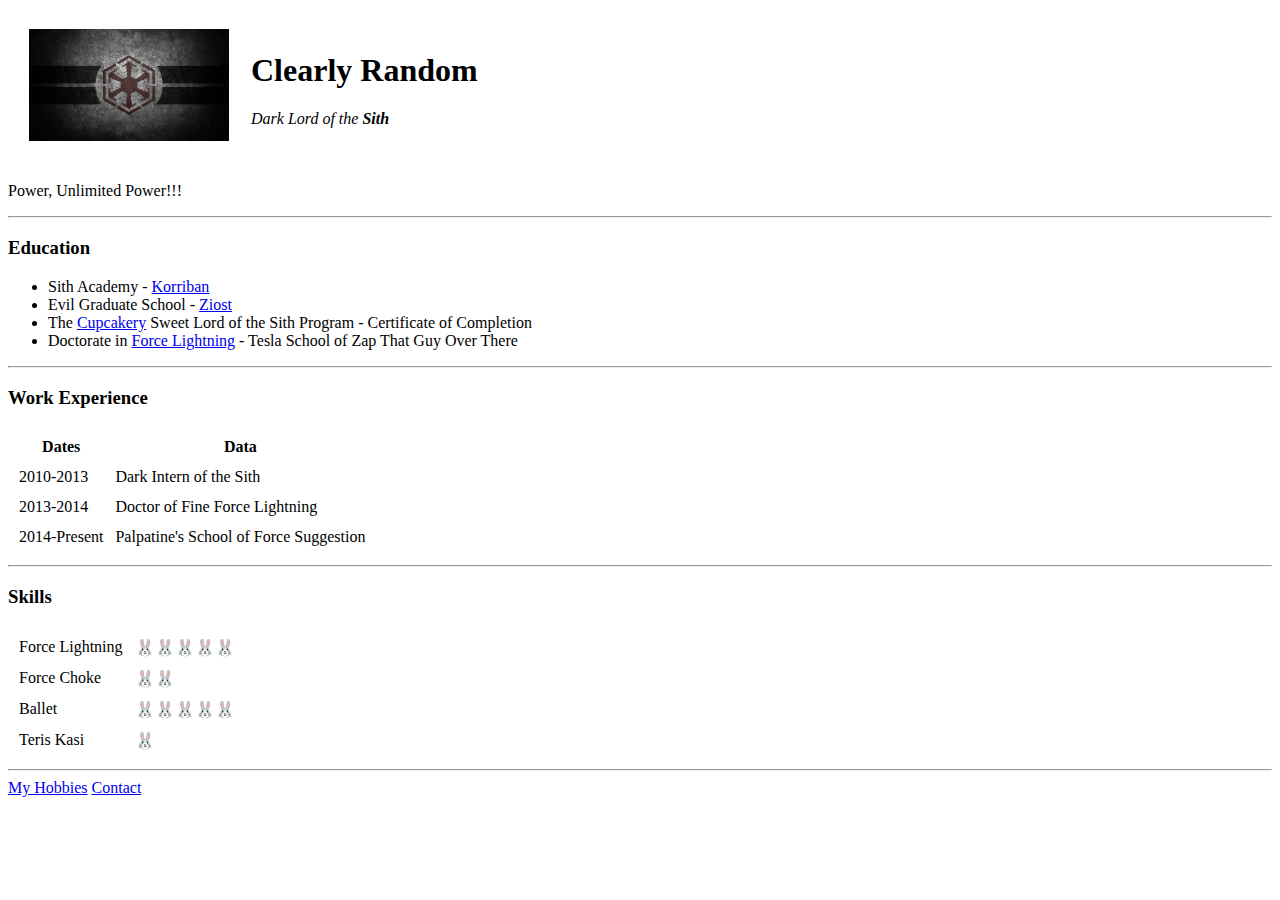
==== index.html @ 95387a12 "Added initial cv website files" ====
<!DOCTYPE html>
<html lang="en" dir="ltr">
  <head>
    <meta charset="utf-8">
    <title>Eric's Personal Site</title>
  </head>
  <body>
    <table cellspacing='20'>
      <td><img src="images/PIXSo2.jpg" alt="Sith Logo" width="200"></td>
      <td><h1>Clearly Random</h1>
      <p><em>Dark Lord of the <strong>Sith</strong></em></p></td>
    </table>
    <p>Power, Unlimited Power!!!</p>
    <hr>
    <h3>Education</h3>
    <ul>
      <li>Sith Academy - <a href="https://starwars.fandom.com/wiki/Korriban">Korriban</a></li>
      <li>Evil Graduate School - <a href="https://starwars.fandom.com/wiki/Ziost/Legends">Ziost</a></li>
      <li>The <a href="https://www.simplyrealmoms.com/posts/the-best-star-wars-themed-party-food/">Cupcakery</a> Sweet Lord of the Sith Program - Certificate of Completion</li>
      <li>Doctorate in <a href="https://starwars.fandom.com/wiki/Force_lightning">Force Lightning</a> - Tesla School of Zap That Guy Over There</li>
    </ul>
    <hr>
    <h3>Work Experience</h3>
    <table cellspacing="10" >
      <thead>
        <tr>
          <th>Dates</th>
          <th>Data</th>
        </tr>
      </thead>
      <tbody>
        <tr>
          <td>2010-2013</td>
          <td>Dark Intern of the Sith</td>
        </tr>
        <tr>
          <td>2013-2014</td>
          <td>Doctor of Fine Force Lightning</td>
        </tr>
        <tr>
          <td>2014-Present</td>
          <td>Palpatine's School of Force Suggestion</td>
        </tr>
      </tbody>
    </table>
    <hr>
    <h3>Skills</h3>
    <table cellspacing="10">
      <tr>
        <td>Force Lightning</td>
        <td>🐰🐰🐰🐰🐰</td>
      </tr>
      <tr>
        <td>Force Choke</td>
        <td>🐰🐰</td>
      </tr>
      <tr>
        <td>Ballet</td>
        <td>🐰🐰🐰🐰🐰</td>
      </tr>
      <tr>
        <td>Teris Kasi</td>
        <td>🐰</td>
      </tr>
    </table>




    <hr>
    <a href="hobbies.html">My Hobbies</a>
    <a href="contact.html">Contact</a>

  </body>
</html>
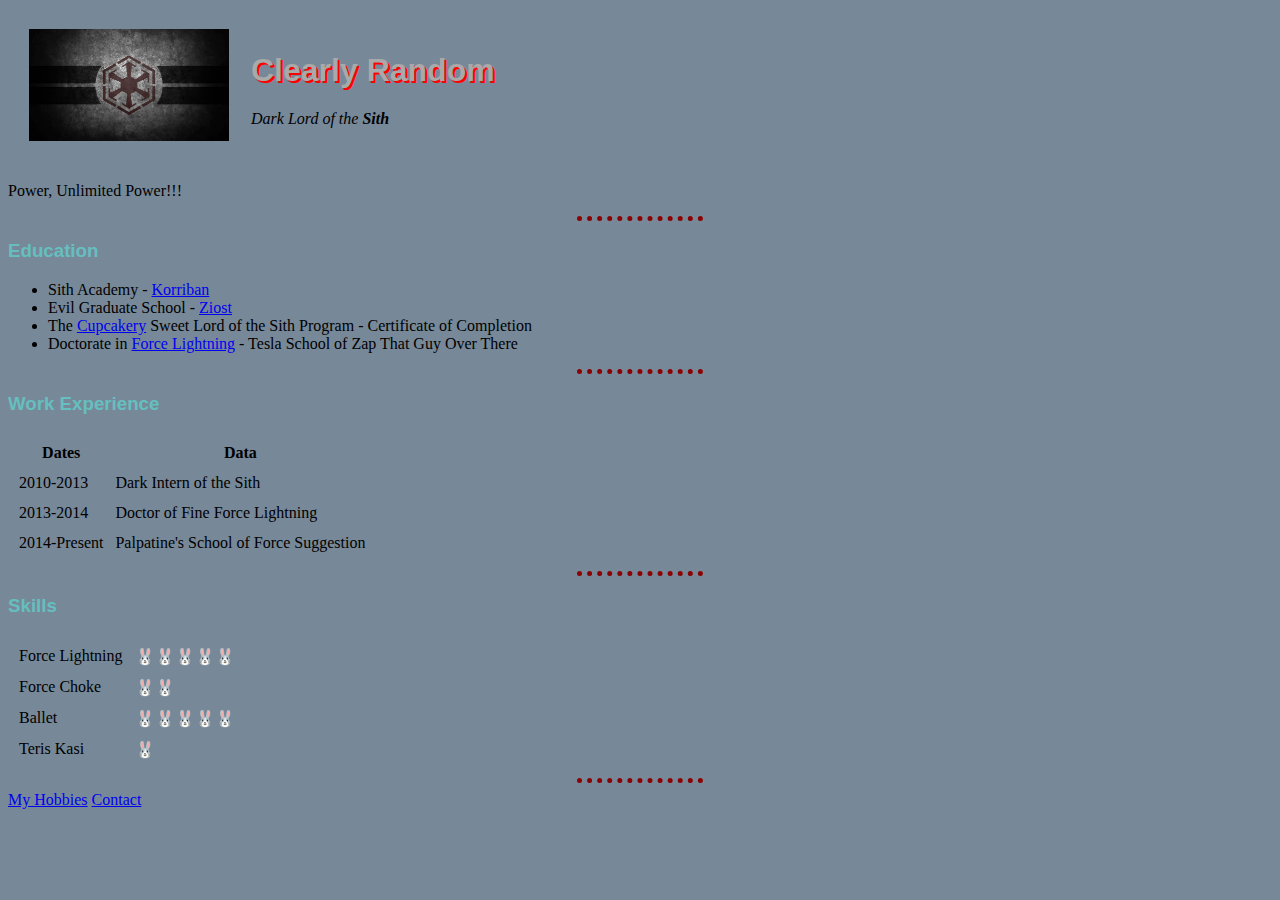
==== commit 44fd9334: "Add files via upload" ====
--- a/index.html
+++ b/index.html
@@ -1,75 +1,89 @@
 <!DOCTYPE html>
 <html lang="en" dir="ltr">
-  <head>
-    <meta charset="utf-8">
-    <title>Eric's Personal Site</title>
-  </head>
-  <body>
-    <table cellspacing='20'>
-      <td><img src="images/PIXSo2.jpg" alt="Sith Logo" width="200"></td>
-      <td><h1>Clearly Random</h1>
-      <p><em>Dark Lord of the <strong>Sith</strong></em></p></td>
-    </table>
-    <p>Power, Unlimited Power!!!</p>
-    <hr>
-    <h3>Education</h3>
-    <ul>
-      <li>Sith Academy - <a href="https://starwars.fandom.com/wiki/Korriban">Korriban</a></li>
-      <li>Evil Graduate School - <a href="https://starwars.fandom.com/wiki/Ziost/Legends">Ziost</a></li>
-      <li>The <a href="https://www.simplyrealmoms.com/posts/the-best-star-wars-themed-party-food/">Cupcakery</a> Sweet Lord of the Sith Program - Certificate of Completion</li>
-      <li>Doctorate in <a href="https://starwars.fandom.com/wiki/Force_lightning">Force Lightning</a> - Tesla School of Zap That Guy Over There</li>
-    </ul>
-    <hr>
-    <h3>Work Experience</h3>
-    <table cellspacing="10" >
-      <thead>
-        <tr>
-          <th>Dates</th>
-          <th>Data</th>
-        </tr>
-      </thead>
-      <tbody>
-        <tr>
-          <td>2010-2013</td>
-          <td>Dark Intern of the Sith</td>
-        </tr>
-        <tr>
-          <td>2013-2014</td>
-          <td>Doctor of Fine Force Lightning</td>
-        </tr>
-        <tr>
-          <td>2014-Present</td>
-          <td>Palpatine's School of Force Suggestion</td>
-        </tr>
-      </tbody>
-    </table>
-    <hr>
-    <h3>Skills</h3>
-    <table cellspacing="10">
-      <tr>
-        <td>Force Lightning</td>
-        <td>🐰🐰🐰🐰🐰</td>
-      </tr>
-      <tr>
-        <td>Force Choke</td>
-        <td>🐰🐰</td>
-      </tr>
-      <tr>
-        <td>Ballet</td>
-        <td>🐰🐰🐰🐰🐰</td>
-      </tr>
-      <tr>
-        <td>Teris Kasi</td>
-        <td>🐰</td>
-      </tr>
-    </table>
+<head>
+  <meta charset="utf-8">
+  <title>Clearly's Personal Site</title>
+  <link rel="stylesheet" href="css/styles.css">
+</head>
+
+<body>
+<table cellspacing='20'>
+  <tr>
+    <td>
+      <a href="https://wallpapersafari.com/w/PIXSo2"><img src="images/PIXSo2.jpg" alt="Sith Logo" width="200"></a>
+    </td>
+    <td>
+      <h1>Clearly Random</h1>
+      <p><em>Dark Lord of the <strong>Sith</strong></em></p>
+    </td>
+  </tr>
+</table>
+
+<p>Power, Unlimited Power!!!</p>
+<hr>
+
+<h3>Education</h3>
+<ul>
+  <li>Sith Academy - <a href="https://starwars.fandom.com/wiki/Korriban">Korriban</a></li>
+  <li>Evil Graduate School - <a href="https://starwars.fandom.com/wiki/Ziost/Legends">Ziost</a></li>
+  <li>The <a href="https://www.simplyrealmoms.com/posts/the-best-star-wars-themed-party-food/">Cupcakery</a> Sweet Lord
+    of the Sith Program - Certificate of Completion
+  </li>
+  <li>Doctorate in <a href="https://starwars.fandom.com/wiki/Force_lightning">Force Lightning</a> - Tesla School of Zap
+    That Guy Over There
+  </li>
+</ul>
+
+<hr>
+<h3>Work Experience</h3>
+<table cellspacing="10">
+  <thead>
+  <tr>
+    <th>Dates</th>
+    <th>Data</th>
+  </tr>
+  </thead>
+  <tbody>
+  <tr>
+    <td>2010-2013</td>
+    <td>Dark Intern of the Sith</td>
+  </tr>
+  <tr>
+    <td>2013-2014</td>
+    <td>Doctor of Fine Force Lightning</td>
+  </tr>
+  <tr>
+    <td>2014-Present</td>
+    <td>Palpatine's School of Force Suggestion</td>
+  </tr>
+  </tbody>
+</table>
+
+<hr>
+<h3>Skills</h3>
+<table cellspacing="10">
+  <tr>
+    <td>Force Lightning</td>
+    <td>🐰🐰🐰🐰🐰</td>
+  </tr>
+  <tr>
+    <td>Force Choke</td>
+    <td>🐰🐰</td>
+  </tr>
+  <tr>
+    <td>Ballet</td>
+    <td>🐰🐰🐰🐰🐰</td>
+  </tr>
+  <tr>
+    <td>Teris Kasi</td>
+    <td>🐰</td>
+  </tr>
+</table>
 
 
+<hr>
+<a href="hobbies.html">My Hobbies</a>
+<a href="contact.html">Contact</a>
 
-
-    <hr>
-    <a href="hobbies.html">My Hobbies</a>
-    <a href="contact.html">Contact</a>
-
-  </body>
+</body>
 </html>
--- a/css/styles.css
+++ b/css/styles.css
@@ -0,0 +1,23 @@
+body {
+  background-color: lightslategrey;
+}
+
+h1 {
+  color: darkgray;
+  font-family: sans-serif;
+  text-shadow: 2px 2px red;
+}
+
+h3 {
+  color: #66BFBF;
+  font-family: sans-serif;
+}
+
+hr {
+  border-style: dotted none none;
+  border-color: darkred;
+  height: 0px;
+  width: 10%;
+  border-width: 5px;
+}
+
